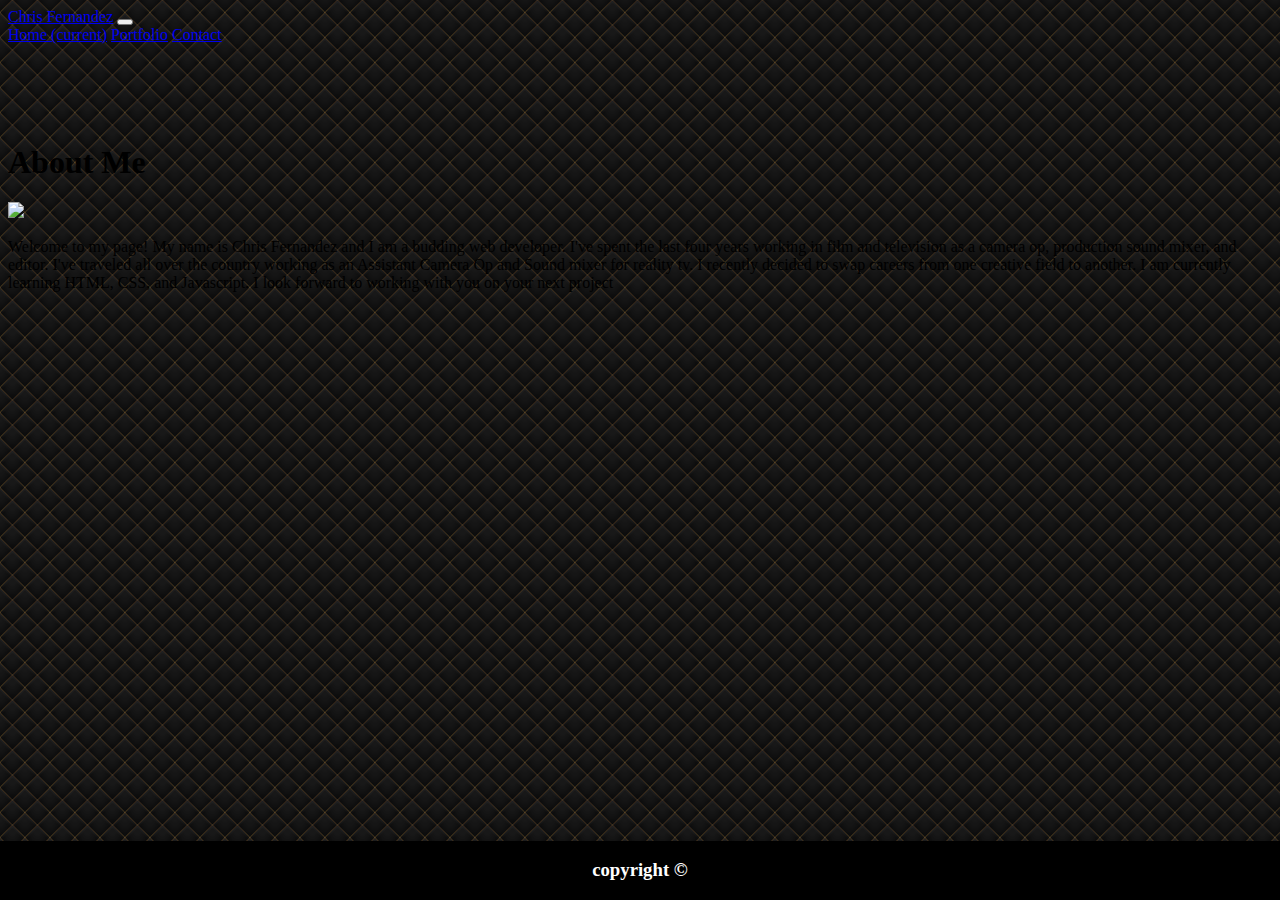
==== index.html @ b941b25f "updated index and contact sheet" ====
<!doctype html>
<html>

<head>
    <link rel="stylesheet" href="https://stackpath.bootstrapcdn.com/bootstrap/4.1.3/css/bootstrap.min.css" integrity="sha384-MCw98/SFnGE8fJT3GXwEOngsV7Zt27NXFoaoApmYm81iuXoPkFOJwJ8ERdknLPMO"
        crossorigin="anonymous">
    <style>
        header{
        position:sticky;
        margin-bottom: 100px;
        
    }

    footer{
        position:fixed;
        bottom:0;
        left:0;
        text-align:center;
        background-color: black;
        width:100%;
        color:white;

    }

    body{
        background-image: url(assets/fancy-cushion.png)
    }
    </style>
</head>

<body>
    <header>
        <nav class="navbar sticky-top navbar-expand-lg navbar-dark bg-dark">
            <a class="navbar-brand" href="#">Chris Fernandez</a>
            <button class="navbar-toggler" type="button" data-toggle="collapse" data-target="#navbarNavAltMarkup"
                aria-controls="navbarNavAltMarkup" aria-expanded="false" aria-label="Toggle navigation">
                <span class="navbar-toggler-icon"></span>
            </button>
            <div class="collapse navbar-collapse" id="navbarNavAltMarkup">
                <div class="navbar-nav">
                    <a class="nav-item nav-link active" href="index.html">Home <span class="sr-only">(current)</span></a>
                    <a class="nav-item nav-link" href="portfolio.html">Portfolio</a>
                    <a class="nav-item nav-link" href="contact.html">Contact</a>
                </div>
            </div>
        </nav>
    </header>

    <div class="card">
        <div class="card-body">
            <div class="row">
                <div class="col-lg-9">
                    <h1>About Me</h1>
                    <div class="row">
                        <div class="col-lg-3">
                            <img src="https://placehold.it/150x150" class="img-thumbnail">
                        </div>
                        <div class="col-lg-9">
                            <p>Welcome to my page! My name is Chris Fernandez and I am a budding web developer. I've
                                spent
                                the last four
                                years working in film and television as a camera op, production sound mixer, and
                                editor.
                                I've traveled all over the country working as an Assistant Camera Op and Sound mixer
                                for
                                reality tv. I recently
                                decided to swap careers from one creative field to another.
                                I am currently learning HTML, CSS, and Javascript. I look forward to working with you
                                on
                                your next
                                project
                        </div>
                    </div>
                </div>
            </div>
        </div>
    </div>

    <footer>
            <h3>copyright ©</h3>
    </footer>

</body>

</html>
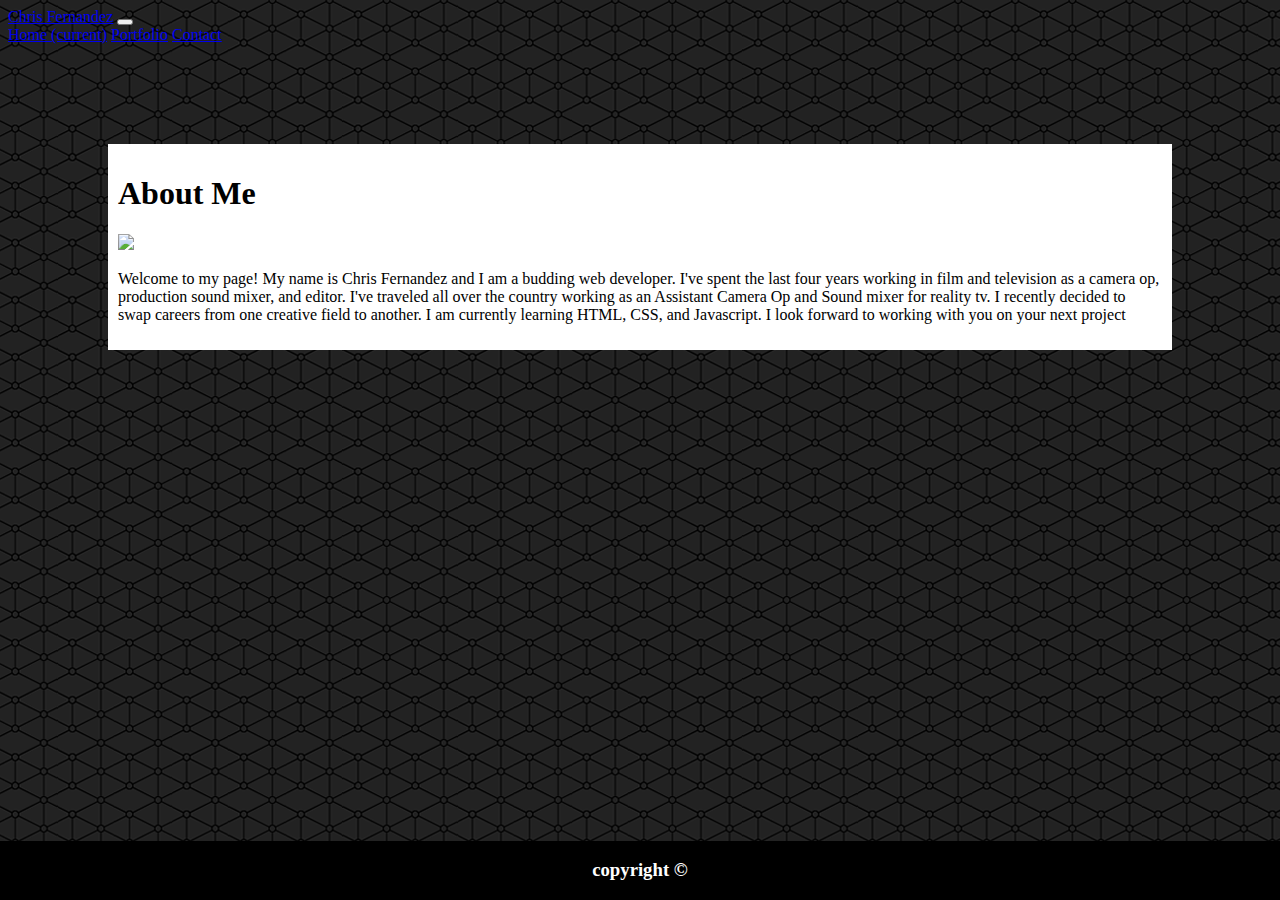
==== commit 5b2a03c7: "updated portfolio" ====
--- a/index.html
+++ b/index.html
@@ -23,7 +23,14 @@
     }
 
     body{
-        background-image: url(assets/fancy-cushion.png)
+        background-image: url(assets/connectwork.png)
+    }
+
+    #content{
+        border-style: solid 2px;
+        margin:100px;
+        padding:10px;
+        background-color: white;
     }
     </style>
 </head>
@@ -46,7 +53,7 @@
         </nav>
     </header>
 
-    <div class="card">
+    <div id=content>
         <div class="card-body">
             <div class="row">
                 <div class="col-lg-9">
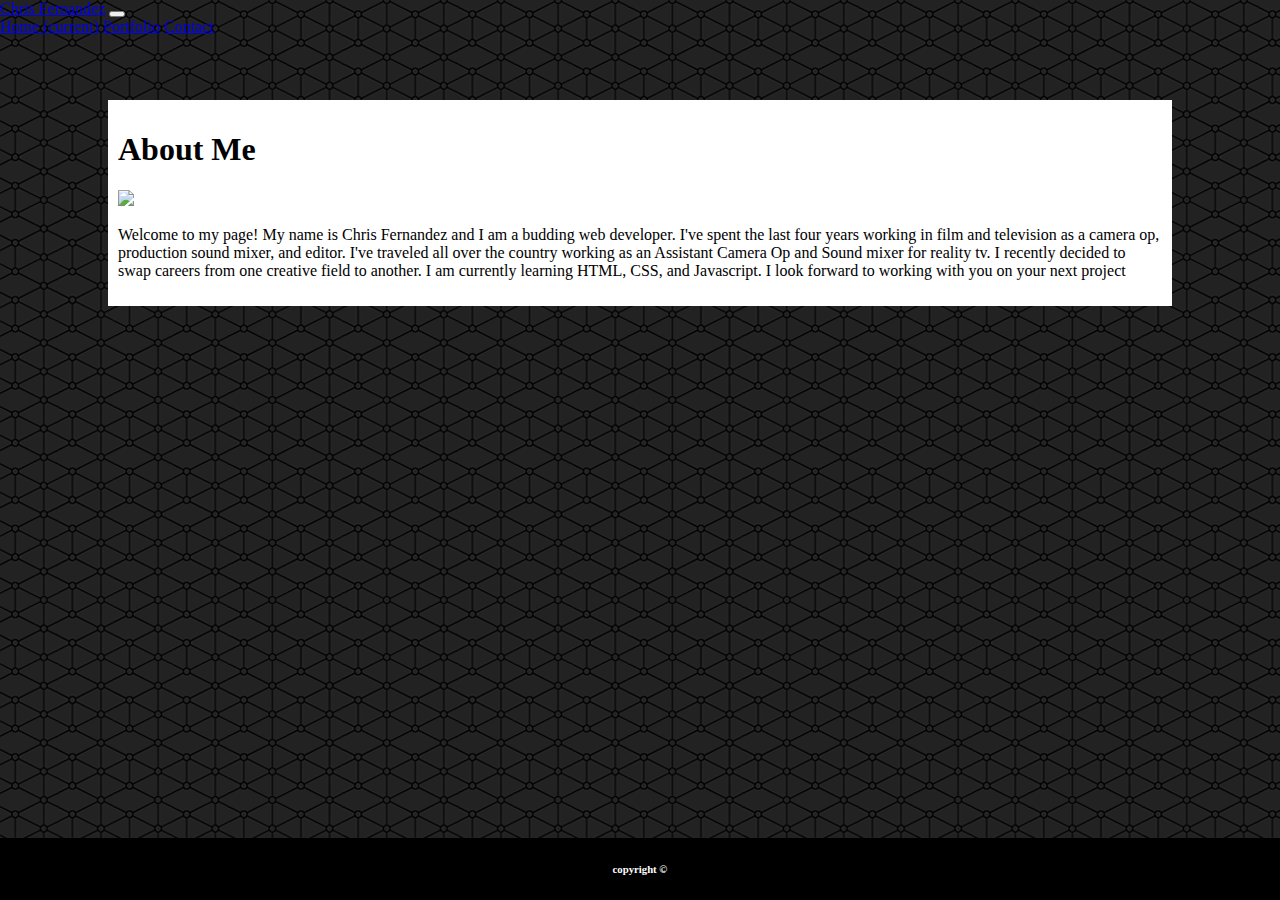
==== commit 8a6127b8: "finalized" ====
--- a/index.html
+++ b/index.html
@@ -6,10 +6,14 @@
         crossorigin="anonymous">
     <style>
         header{
-        position:sticky;
+        position:fixed;
+        top: 0;
+        left:0;
+        width:100%;
         margin-bottom: 100px;
-        
+   
     }
+
 
     footer{
         position:fixed;
@@ -23,7 +27,8 @@
     }
 
     body{
-        background-image: url(assets/connectwork.png)
+        background-image: url(assets/connectwork.png);
+        margin-top: 100px;
     }
 
     #content{
@@ -84,7 +89,7 @@
     </div>
 
     <footer>
-            <h3>copyright ©</h3>
+            <h6>copyright ©</h6>
     </footer>
 
 </body>
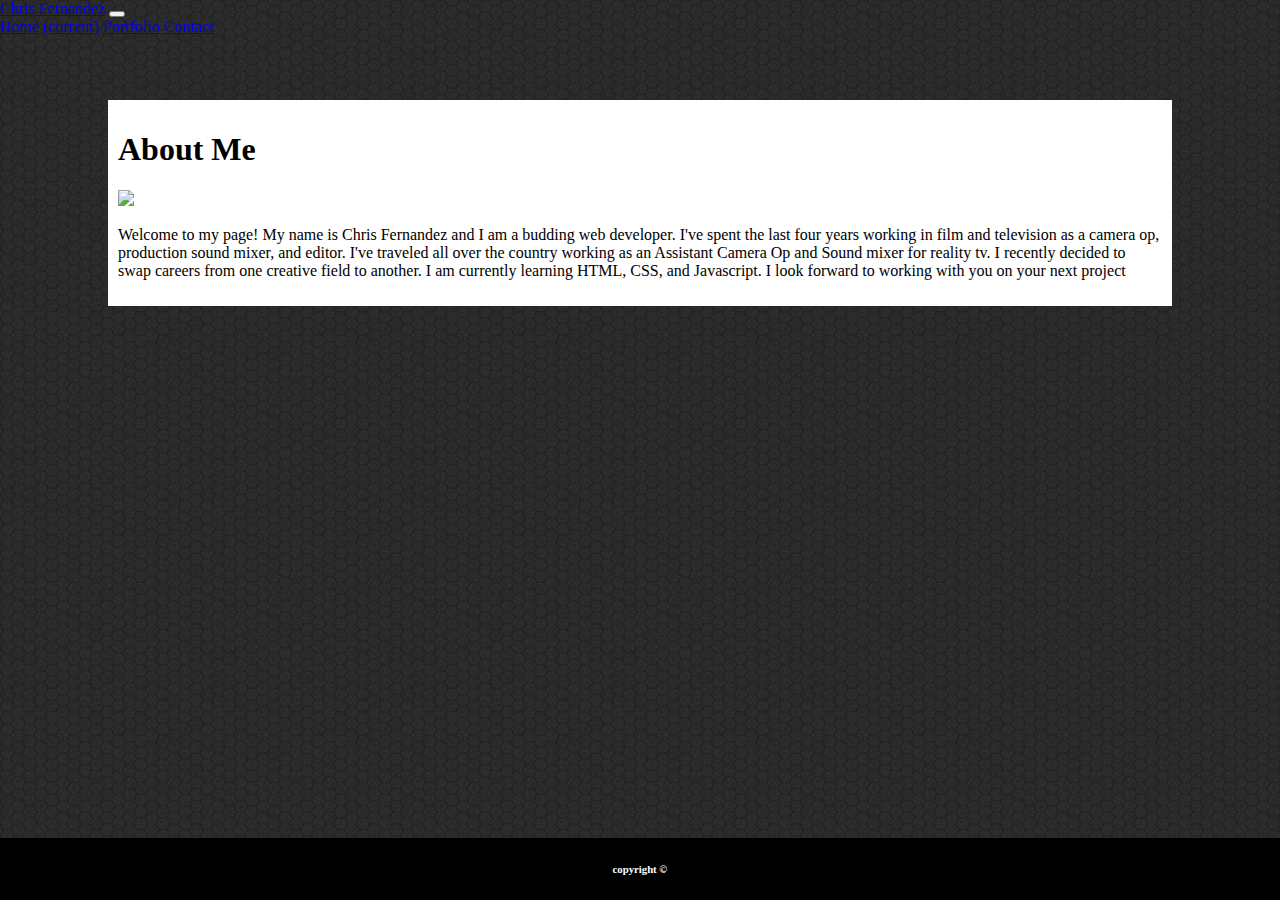
==== commit 639a2534: "added style properties and new background" ====
--- a/index.html
+++ b/index.html
@@ -11,6 +11,7 @@
         left:0;
         width:100%;
         margin-bottom: 100px;
+        z-index: 5;
    
     }
 
@@ -27,7 +28,7 @@
     }
 
     body{
-        background-image: url(assets/connectwork.png);
+        background-image: url(assets/dark-honeycomb.png);
         margin-top: 100px;
     }
 
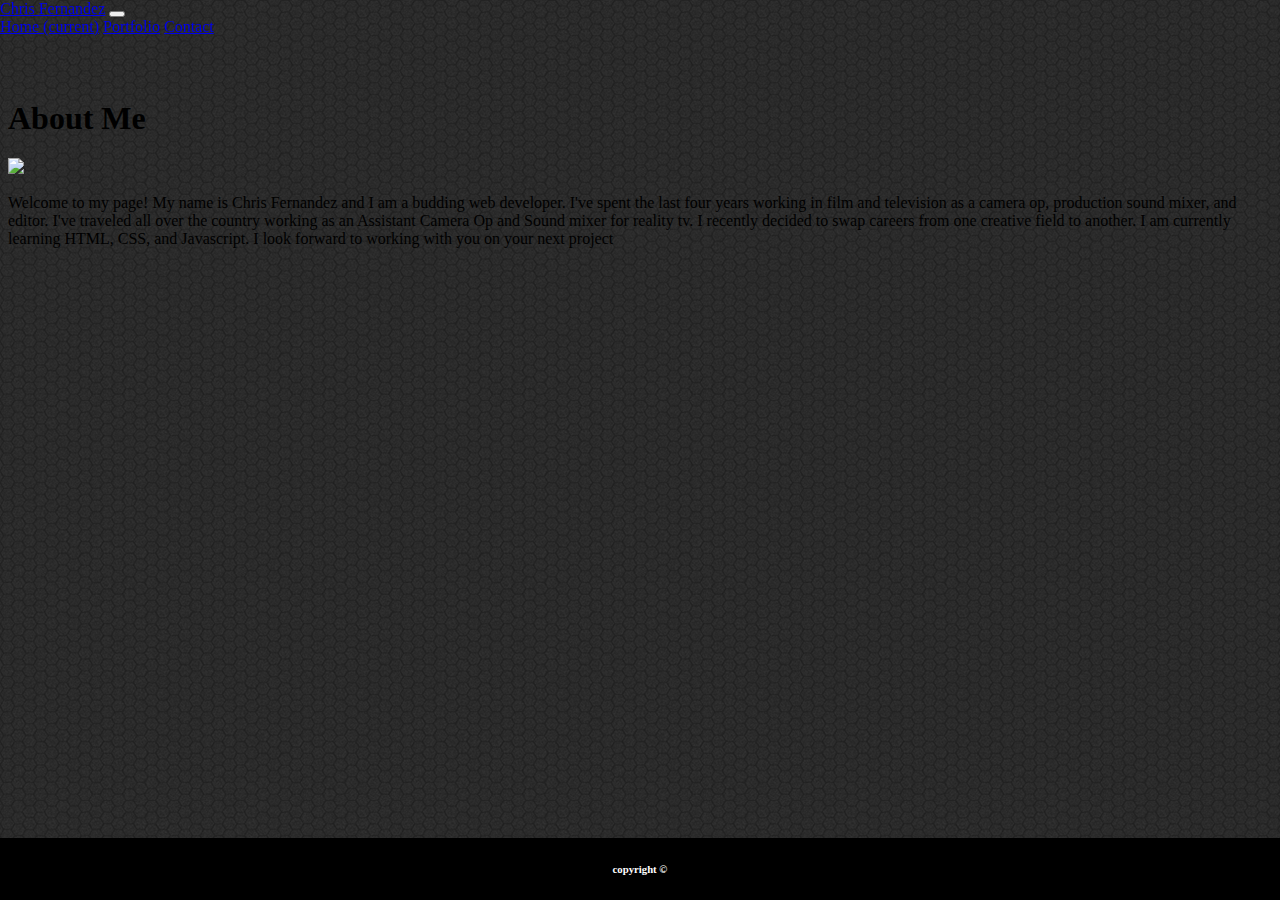
==== commit 5cf06345: "created single css file" ====
--- a/index.html
+++ b/index.html
@@ -4,41 +4,7 @@
 <head>
     <link rel="stylesheet" href="https://stackpath.bootstrapcdn.com/bootstrap/4.1.3/css/bootstrap.min.css" integrity="sha384-MCw98/SFnGE8fJT3GXwEOngsV7Zt27NXFoaoApmYm81iuXoPkFOJwJ8ERdknLPMO"
         crossorigin="anonymous">
-    <style>
-        header{
-        position:fixed;
-        top: 0;
-        left:0;
-        width:100%;
-        margin-bottom: 100px;
-        z-index: 5;
-   
-    }
-
-
-    footer{
-        position:fixed;
-        bottom:0;
-        left:0;
-        text-align:center;
-        background-color: black;
-        width:100%;
-        color:white;
-
-    }
-
-    body{
-        background-image: url(assets/dark-honeycomb.png);
-        margin-top: 100px;
-    }
-
-    #content{
-        border-style: solid 2px;
-        margin:100px;
-        padding:10px;
-        background-color: white;
-    }
-    </style>
+        <link rel="stylesheet" type="text/css" href="assets/css/style.css">
 </head>
 
 <body>
--- a/assets/css/style.css
+++ b/assets/css/style.css
@@ -0,0 +1,34 @@
+header{
+    position:fixed;
+    top: 0;
+    left:0;
+    width:100%;
+    margin-bottom: 100px;
+    z-index: 5;
+    
+    
+}
+
+footer{
+    position:fixed;
+    bottom:0;
+    left:0;
+    text-align:center;
+    background-color: black;
+    width:100%;
+    color:white;
+
+}
+
+body{
+    background-image: url(../Images/dark-honeycomb.png);
+    margin-top: 100px;
+}
+
+.content{
+    margin:50px;
+}
+
+#clearfix{
+    clear:both;
+}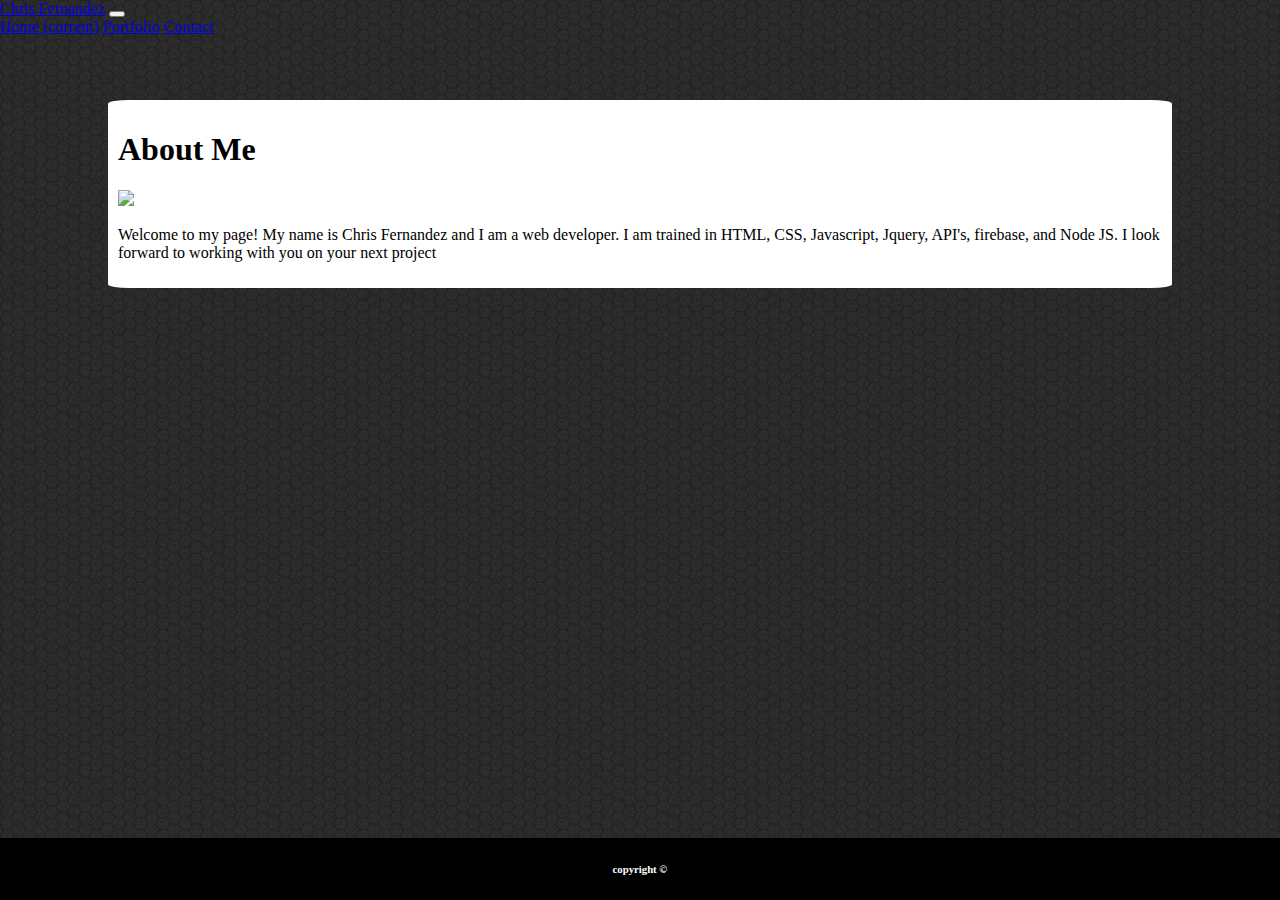
==== commit 08b0b797: "Updated file structure and correct linking. Small UI updates" ====
--- a/index.html
+++ b/index.html
@@ -17,7 +17,7 @@
             </button>
             <div class="collapse navbar-collapse" id="navbarNavAltMarkup">
                 <div class="navbar-nav">
-                    <a class="nav-item nav-link active" href="index.html">Home <span class="sr-only">(current)</span></a>
+                    <a class="nav-item nav-link" href="index.html">Home <span class="sr-only">(current)</span></a>
                     <a class="nav-item nav-link" href="portfolio.html">Portfolio</a>
                     <a class="nav-item nav-link" href="contact.html">Contact</a>
                 </div>
@@ -35,18 +35,9 @@
                             <img src="https://placehold.it/150x150" class="img-thumbnail">
                         </div>
                         <div class="col-lg-9">
-                            <p>Welcome to my page! My name is Chris Fernandez and I am a budding web developer. I've
-                                spent
-                                the last four
-                                years working in film and television as a camera op, production sound mixer, and
-                                editor.
-                                I've traveled all over the country working as an Assistant Camera Op and Sound mixer
-                                for
-                                reality tv. I recently
-                                decided to swap careers from one creative field to another.
-                                I am currently learning HTML, CSS, and Javascript. I look forward to working with you
-                                on
-                                your next
+                            <p>Welcome to my page! My name is Chris Fernandez and I am a web developer. I am trained in
+                                HTML, CSS, Javascript, Jquery, API's, firebase, and Node JS. I look forward to working with you
+                                on your next
                                 project
                         </div>
                     </div>
--- a/assets/css/style.css
+++ b/assets/css/style.css
@@ -28,6 +28,21 @@
 .content{
     margin:50px;
 }
+#content{
+    border-style: solid 2px;
+    margin:100px;
+    padding:10px;
+    background-color: white;
+    border-radius:2%;
+}
+
+#form{
+    border-style: solid 2px;
+    margin:100px;
+    padding:10px;
+    background-color: white;
+    border-radius: 2%;
+}
 
 #clearfix{
     clear:both;
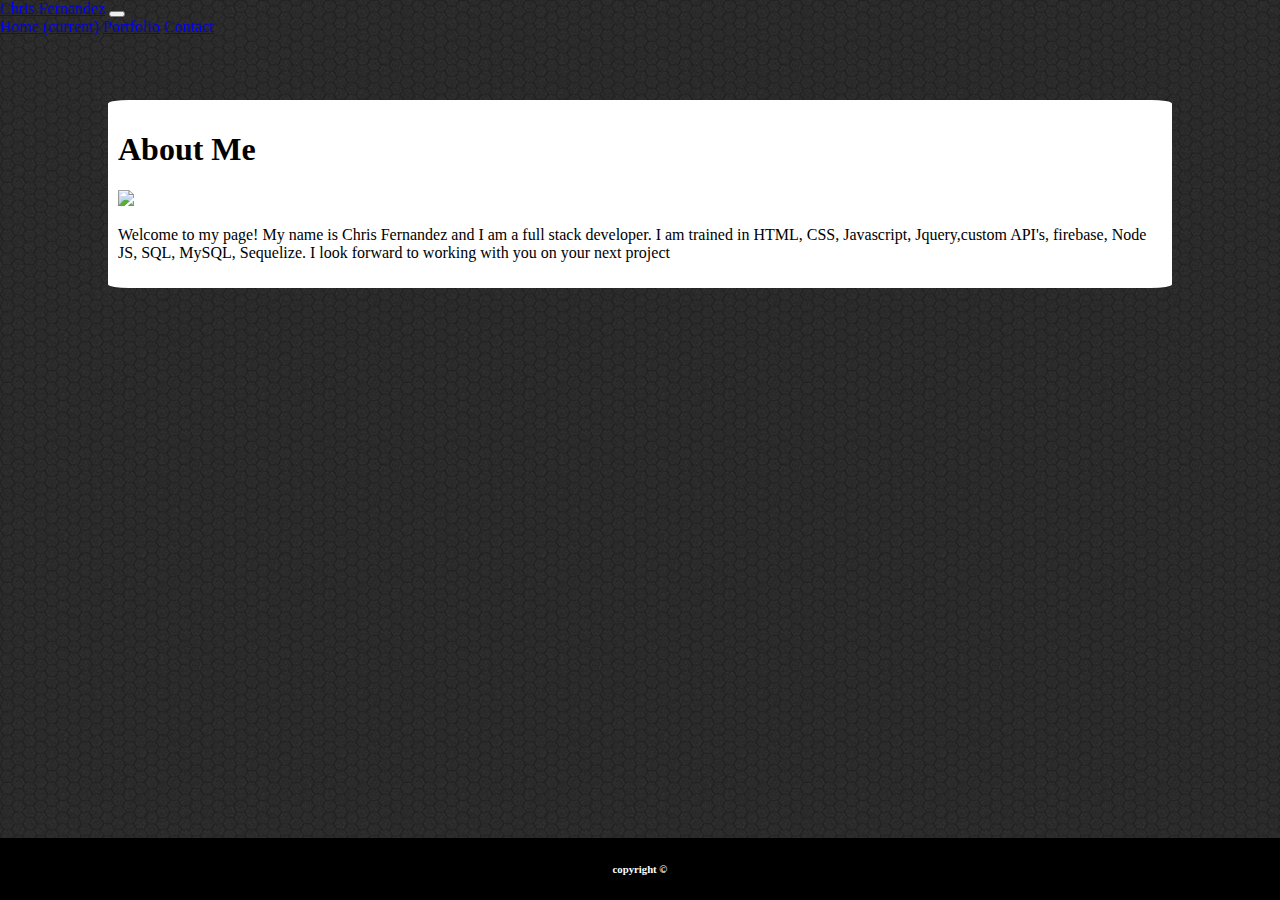
==== commit 0b737955: "Updated bio" ====
--- a/index.html
+++ b/index.html
@@ -35,8 +35,8 @@
                             <img src="https://placehold.it/150x150" class="img-thumbnail">
                         </div>
                         <div class="col-lg-9">
-                            <p>Welcome to my page! My name is Chris Fernandez and I am a web developer. I am trained in
-                                HTML, CSS, Javascript, Jquery, API's, firebase, and Node JS. I look forward to working with you
+                            <p>Welcome to my page! My name is Chris Fernandez and I am a full stack developer. I am trained in
+                                HTML, CSS, Javascript, Jquery,custom API's, firebase, Node JS, SQL, MySQL, Sequelize. I look forward to working with you
                                 on your next
                                 project
                         </div>
